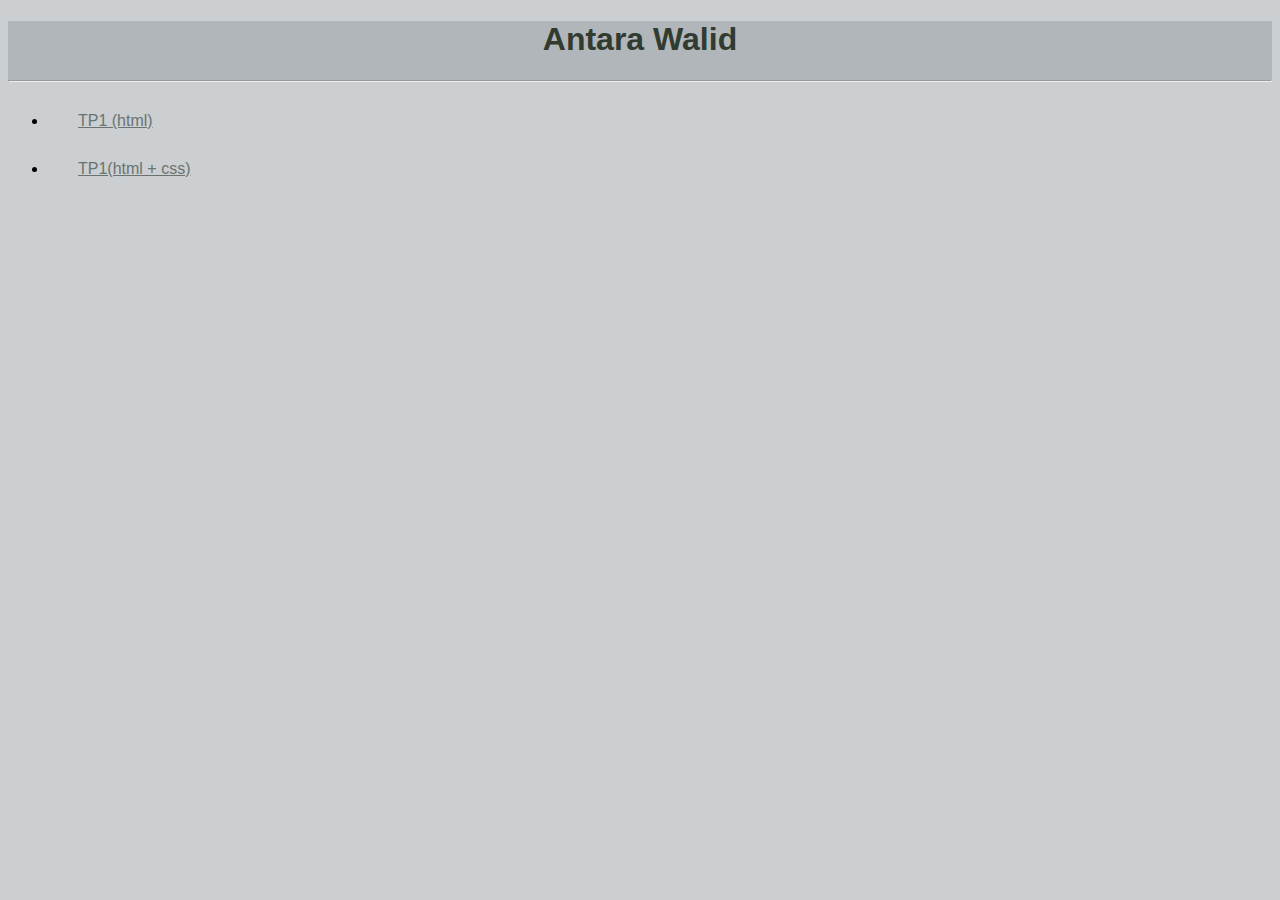
==== index.html @ 687026c3 "Update index.html" ====
<!DOCTYPE html>
<html>
  <head>
    <title>my website</title>
    <style>
      *{
        background-color: #CBCFD1;
        font-family:Arial, Helvetica, sans-serif;
        margin:;

      }
      
      header,h1{
        color:#313B2F;
        text-align:center;
        text-transform:capitalize;
        background-color: #B0B6BA;

      }
      a{
        color:#6A736F;
        display:block;
        margin:30px;

      }
    </style>

  </head>
  <body>
    <header>
      <h1>antara walid</h1>
      <hr>
    </header>
      <section>
        <ul>
          <li><a href ="./cv.html">TP1 (html) </a></li>
          <li><a href ="./cv-css.html">TP1(html + css) </a></li>
        </ul>
      </section>
   
    
  </body>
  
  

    

</html>
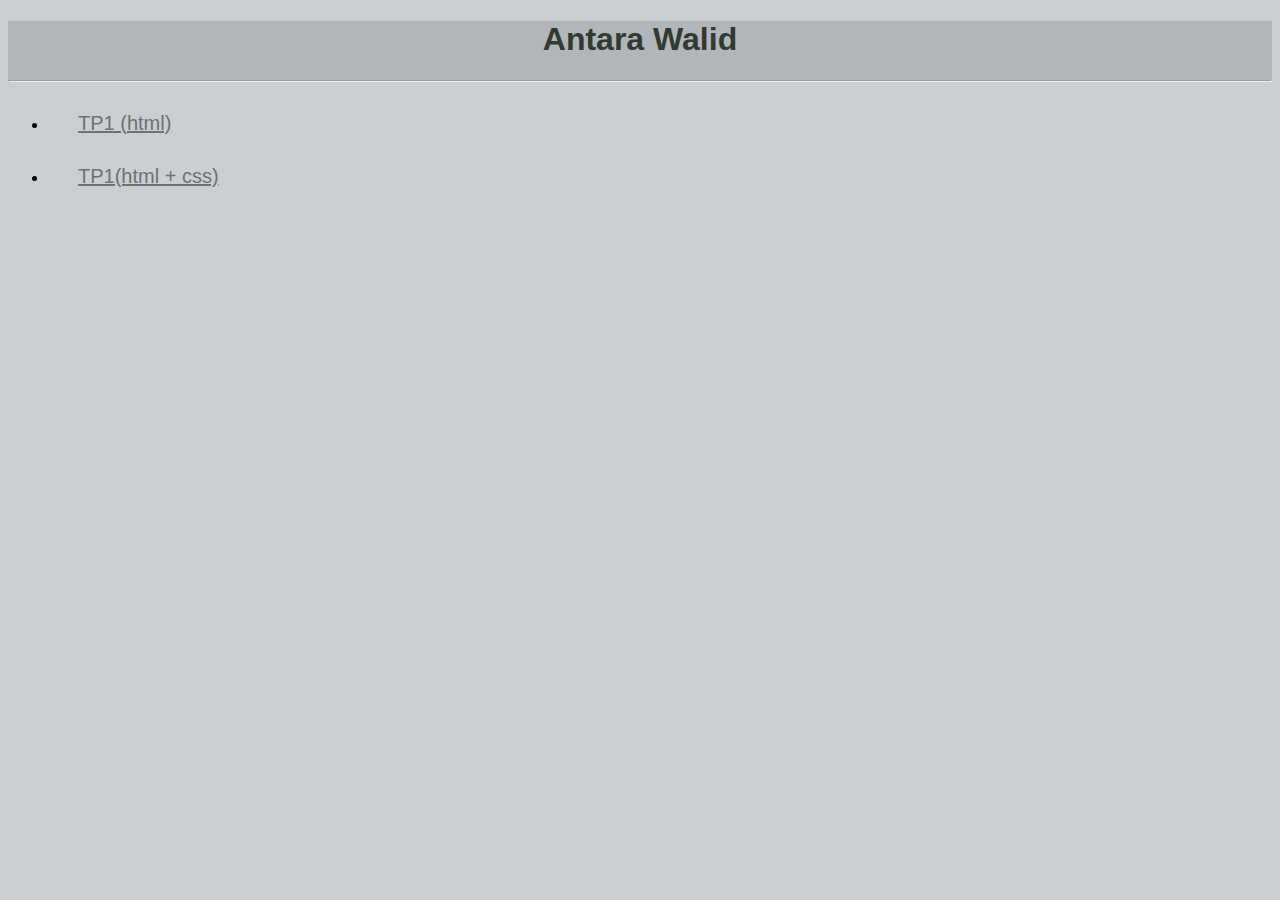
==== commit 2061a67d: "Update index.html" ====
--- a/index.html
+++ b/index.html
@@ -21,6 +21,7 @@
         color:#6A736F;
         display:block;
         margin:30px;
+        font-size:20px;
 
       }
     </style>
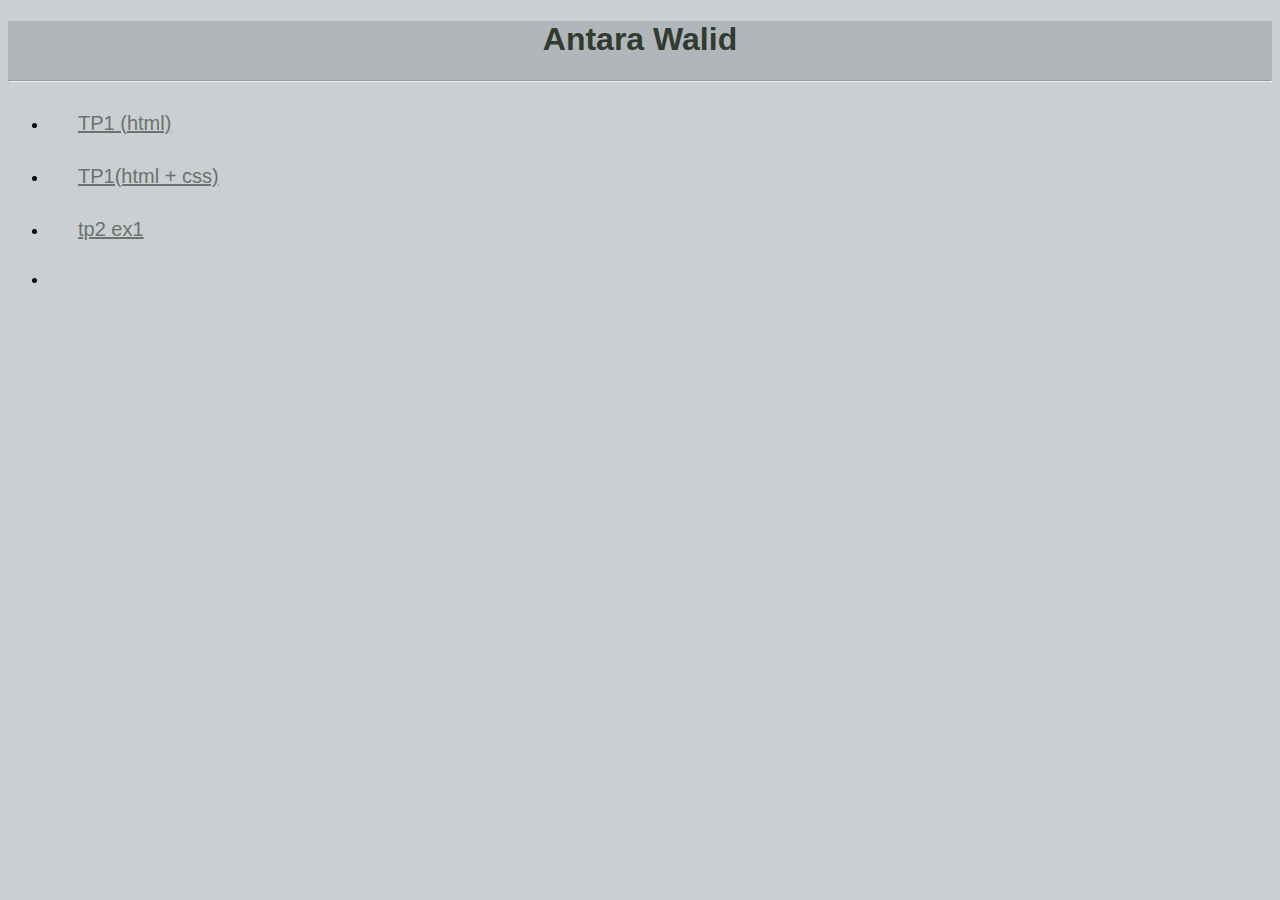
==== commit c52ad13c: "Update index.html" ====
--- a/index.html
+++ b/index.html
@@ -36,6 +36,7 @@
         <ul>
           <li><a href ="./cv.html">TP1 (html) </a></li>
           <li><a href ="./cv-css.html">TP1(html + css) </a></li>
+          <li><a href ="https://github.com/walid-ant/walid.github.io/blob/main/tp2%20ex2/ex2-index.html">tp2 ex1</a><li>
         </ul>
       </section>
    
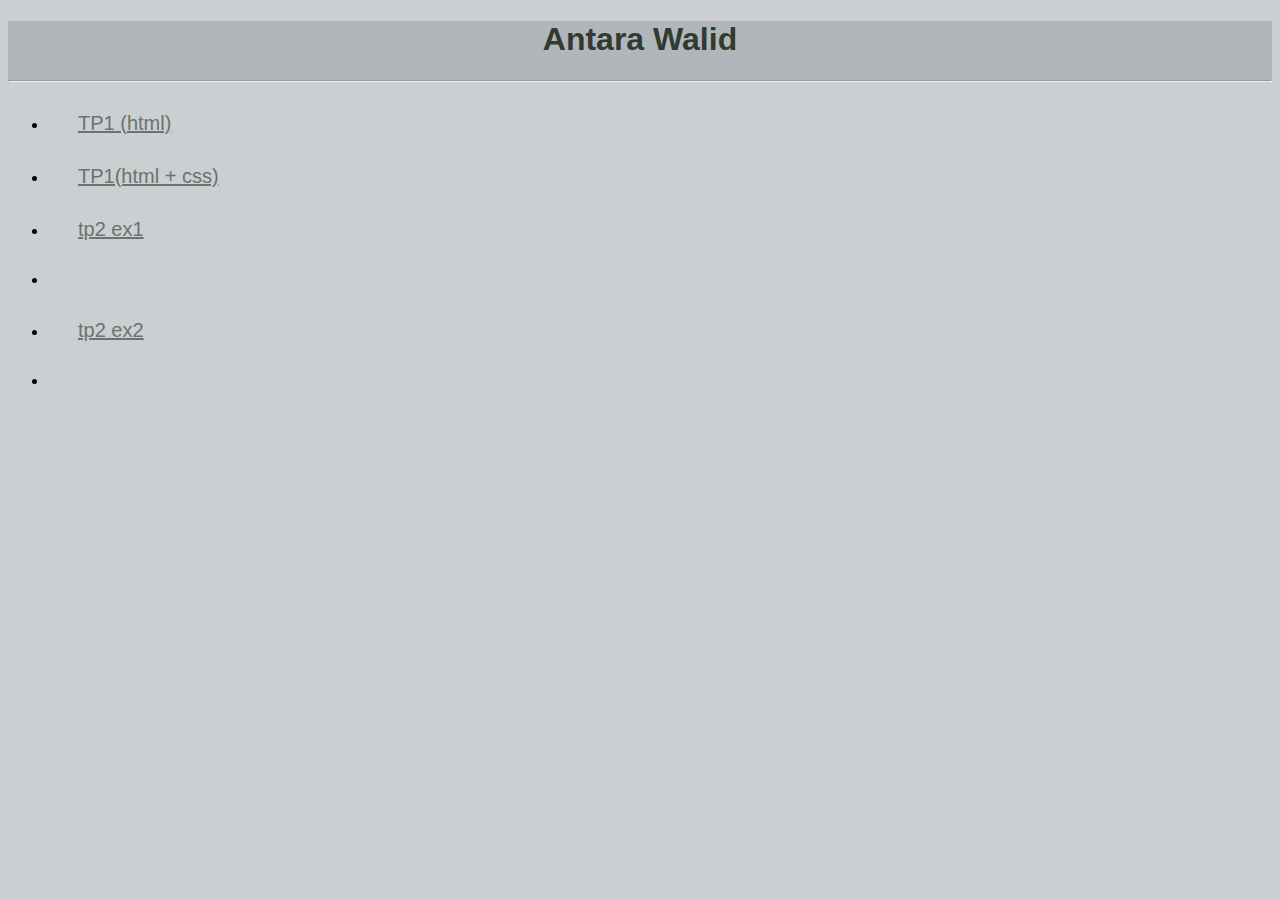
==== commit f2cb59f8: "Update index.html" ====
--- a/index.html
+++ b/index.html
@@ -36,7 +36,8 @@
         <ul>
           <li><a href ="./cv.html">TP1 (html) </a></li>
           <li><a href ="./cv-css.html">TP1(html + css) </a></li>
-          <li><a href ="https://github.com/walid-ant/walid.github.io/blob/main/tp2%20ex2/ex2-index.html">tp2 ex1</a><li>
+          <li><a href ="./tp2 ex1/tp2 solution.html">tp2 ex1</a><li>
+          <li><a href ="./tp2 ex2/ex-index.html">tp2 ex2 </a><li>
         </ul>
       </section>
    
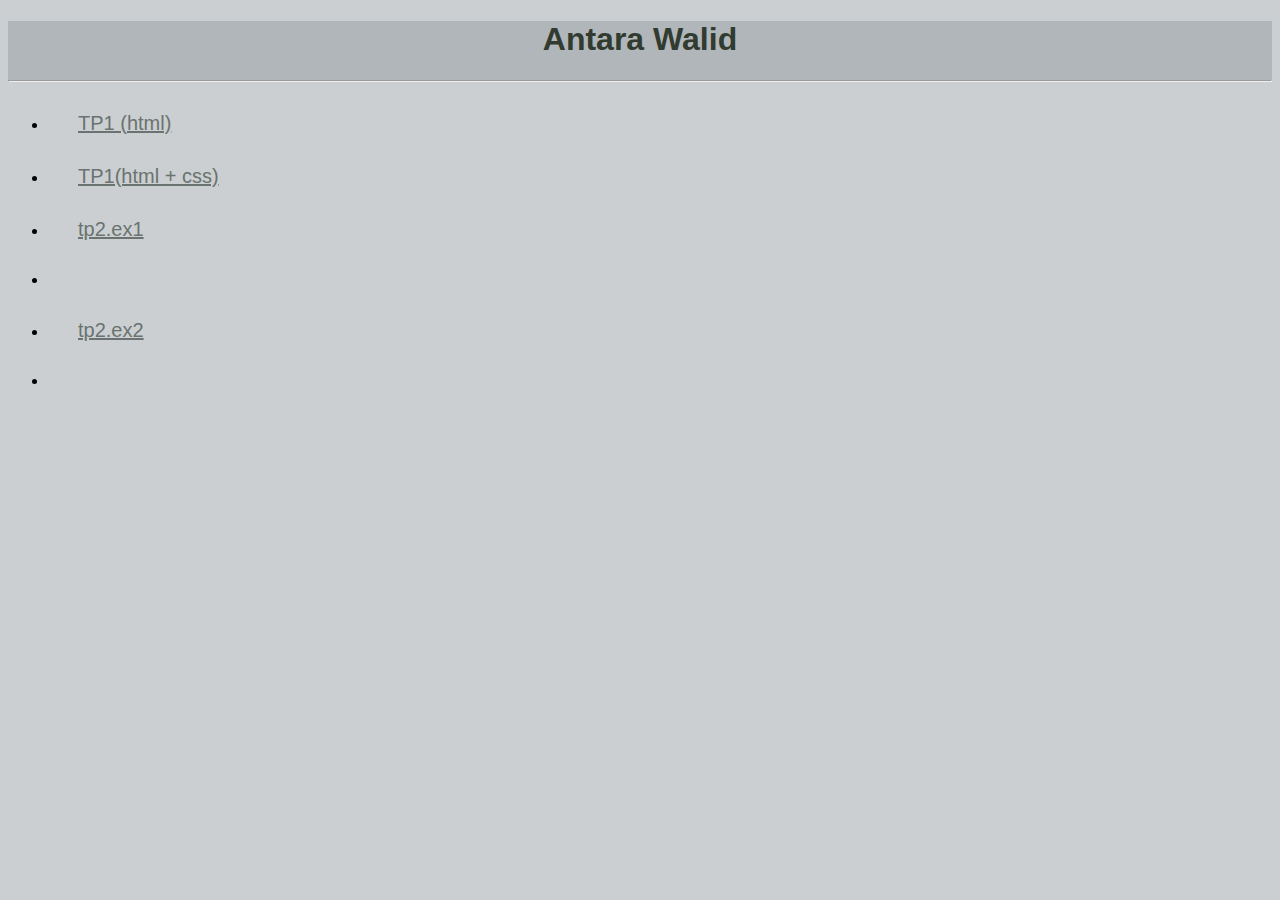
==== commit f44b0a02: "Update index.html" ====
--- a/index.html
+++ b/index.html
@@ -36,8 +36,8 @@
         <ul>
           <li><a href ="./cv.html">TP1 (html) </a></li>
           <li><a href ="./cv-css.html">TP1(html + css) </a></li>
-          <li><a href ="./tp2 ex1/tp2 solution.html">tp2 ex1</a><li>
-          <li><a href ="./tp2 ex2/ex-index.html">tp2 ex2 </a><li>
+          <li><a href ="./tp2 ex1/tp2 solution.html">tp2.ex1</a><li>
+          <li><a href ="./tp2 ex2/ex2-index.html">tp2.ex2</a><li>
         </ul>
       </section>
    
